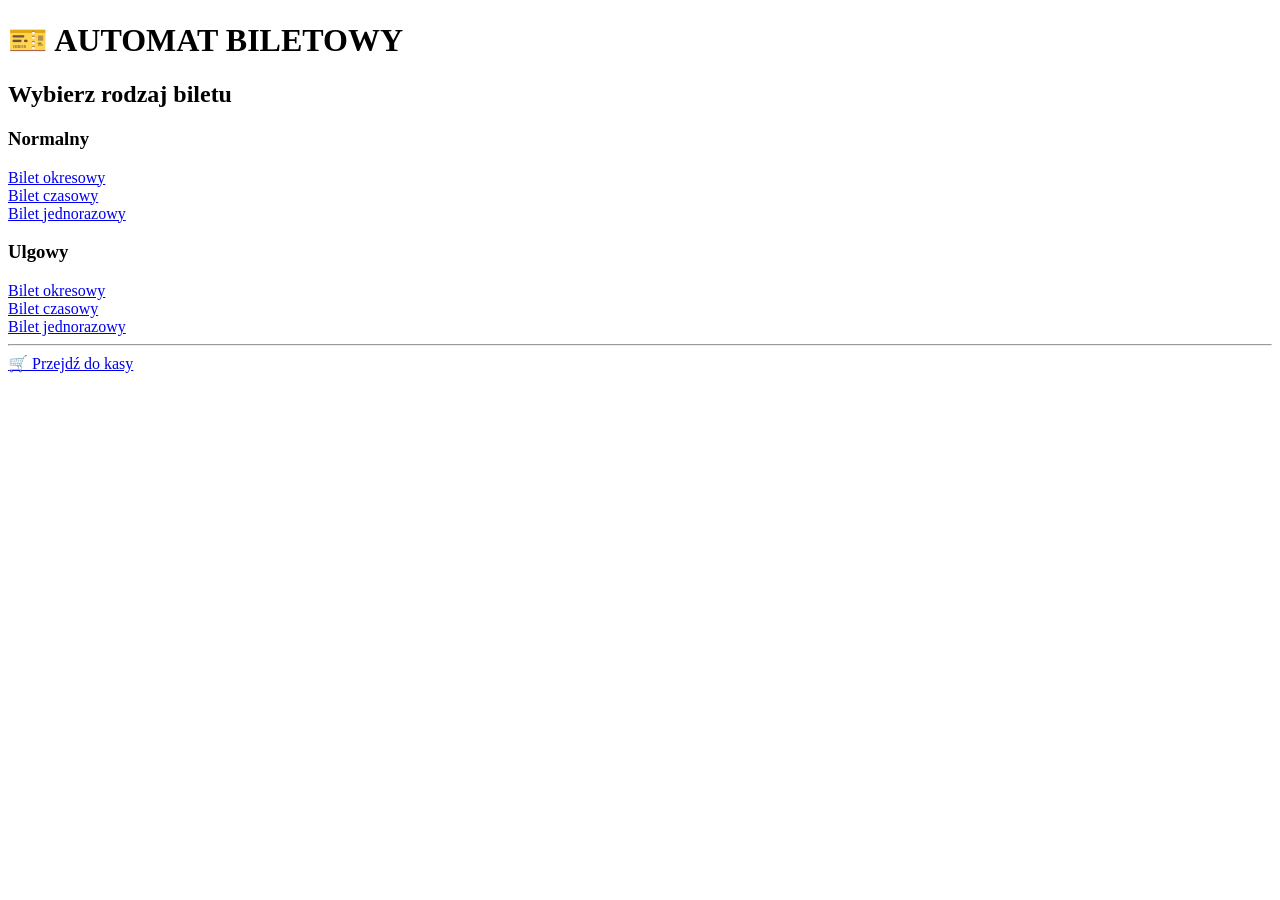
==== templates/index.html @ f60f861a "Automat biletowy" ====
<!DOCTYPE html>
<html lang="pl">
<head>
    <meta charset="UTF-8">
    <title>Automat biletowy</title>
</head>

<body>

<h1>🎫 AUTOMAT BILETOWY</h1>

<h2>Wybierz rodzaj biletu</h2>

<h3>Normalny</h3>

<a href="/bilety?discount=normalny&type=okresowy">
    Bilet okresowy
</a>
<br>

<a href="/bilety?discount=normalny&type=czasowy">
    Bilet czasowy
</a>
<br>

<a href="/bilety?discount=normalny&type=jednorazowy">
    Bilet jednorazowy
</a>

<h3>Ulgowy</h3>

<a href="/bilety?discount=ulgowy&type=okresowy">
    Bilet okresowy
</a>
<br>

<a href="/bilety?discount=ulgowy&type=czasowy">
    Bilet czasowy
</a>
<br>

<a href="/bilety?discount=ulgowy&type=jednorazowy">
    Bilet jednorazowy
</a>

<hr>

<a href="/kasa">🛒 Przejdź do kasy</a>

</body>
</html>
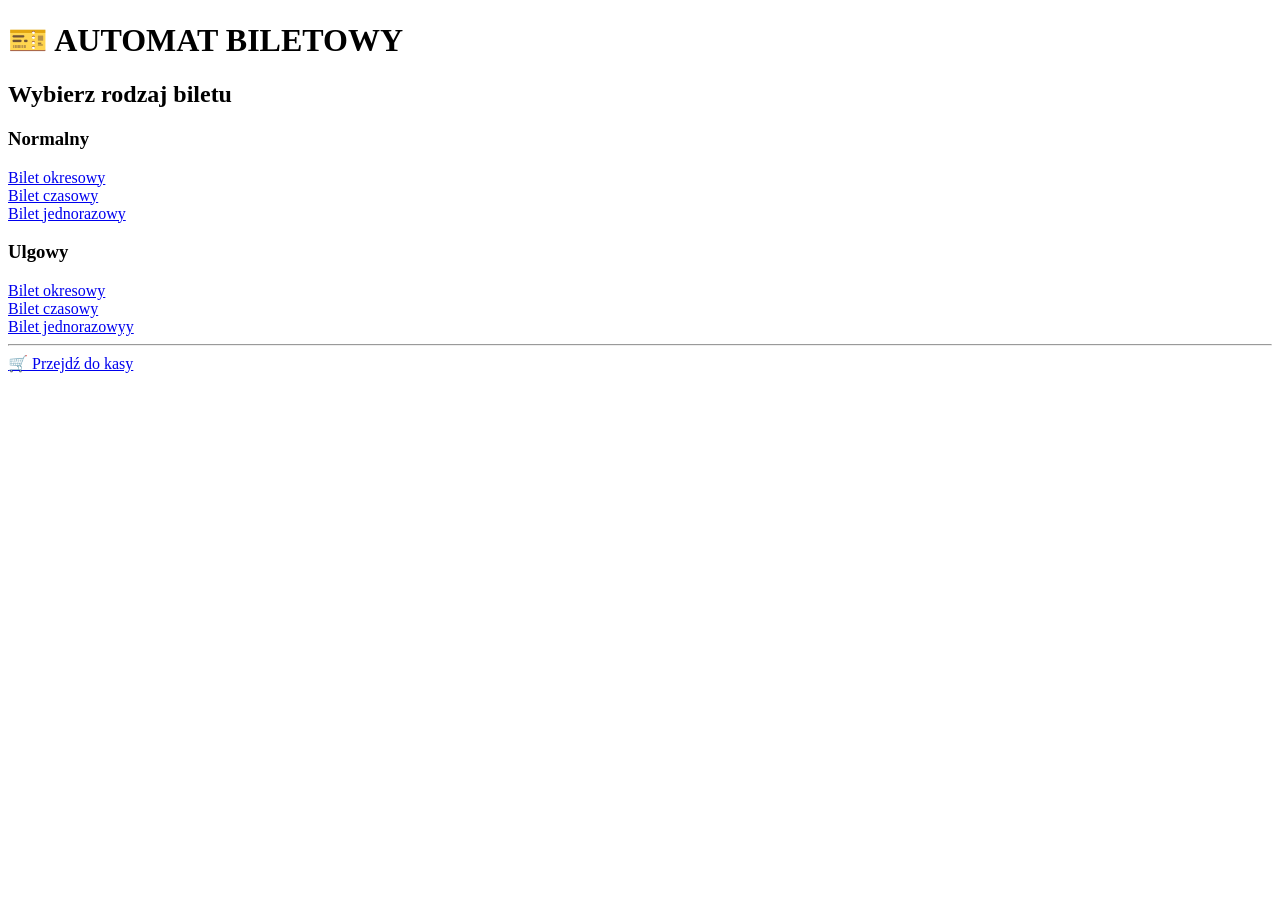
==== commit b0d30d2b: "Zmiana w koszyku" ====
--- a/templates/index.html
+++ b/templates/index.html
@@ -40,7 +40,7 @@
 <br>
 
 <a href="/bilety?discount=ulgowy&type=jednorazowy">
-    Bilet jednorazowy
+    Bilet jednorazowyy
 </a>
 
 <hr>
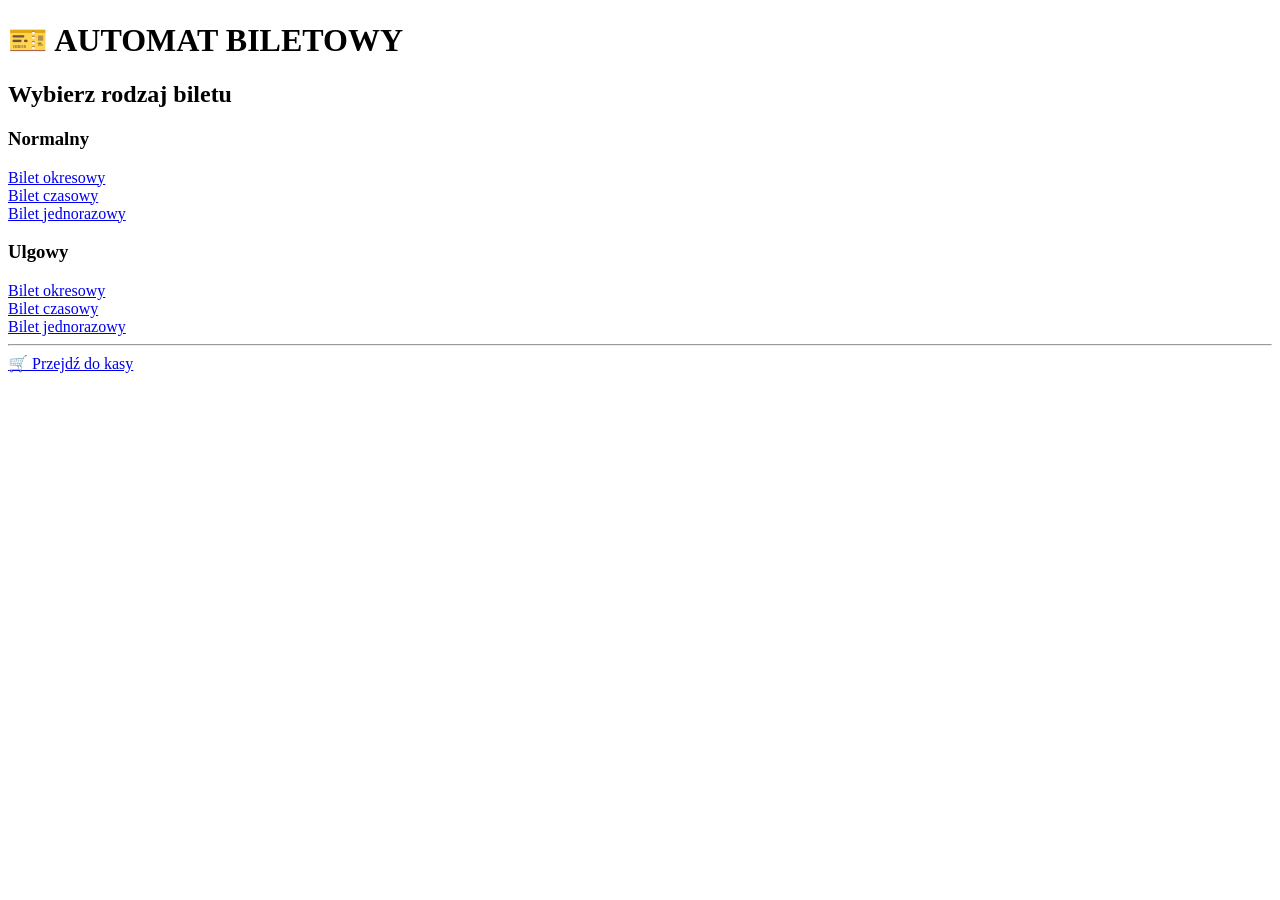
==== commit eb46ebda: "Zmiana w koszyku v2" ====
--- a/templates/index.html
+++ b/templates/index.html
@@ -40,7 +40,7 @@
 <br>
 
 <a href="/bilety?discount=ulgowy&type=jednorazowy">
-    Bilet jednorazowyy
+    Bilet jednorazowy
 </a>
 
 <hr>
